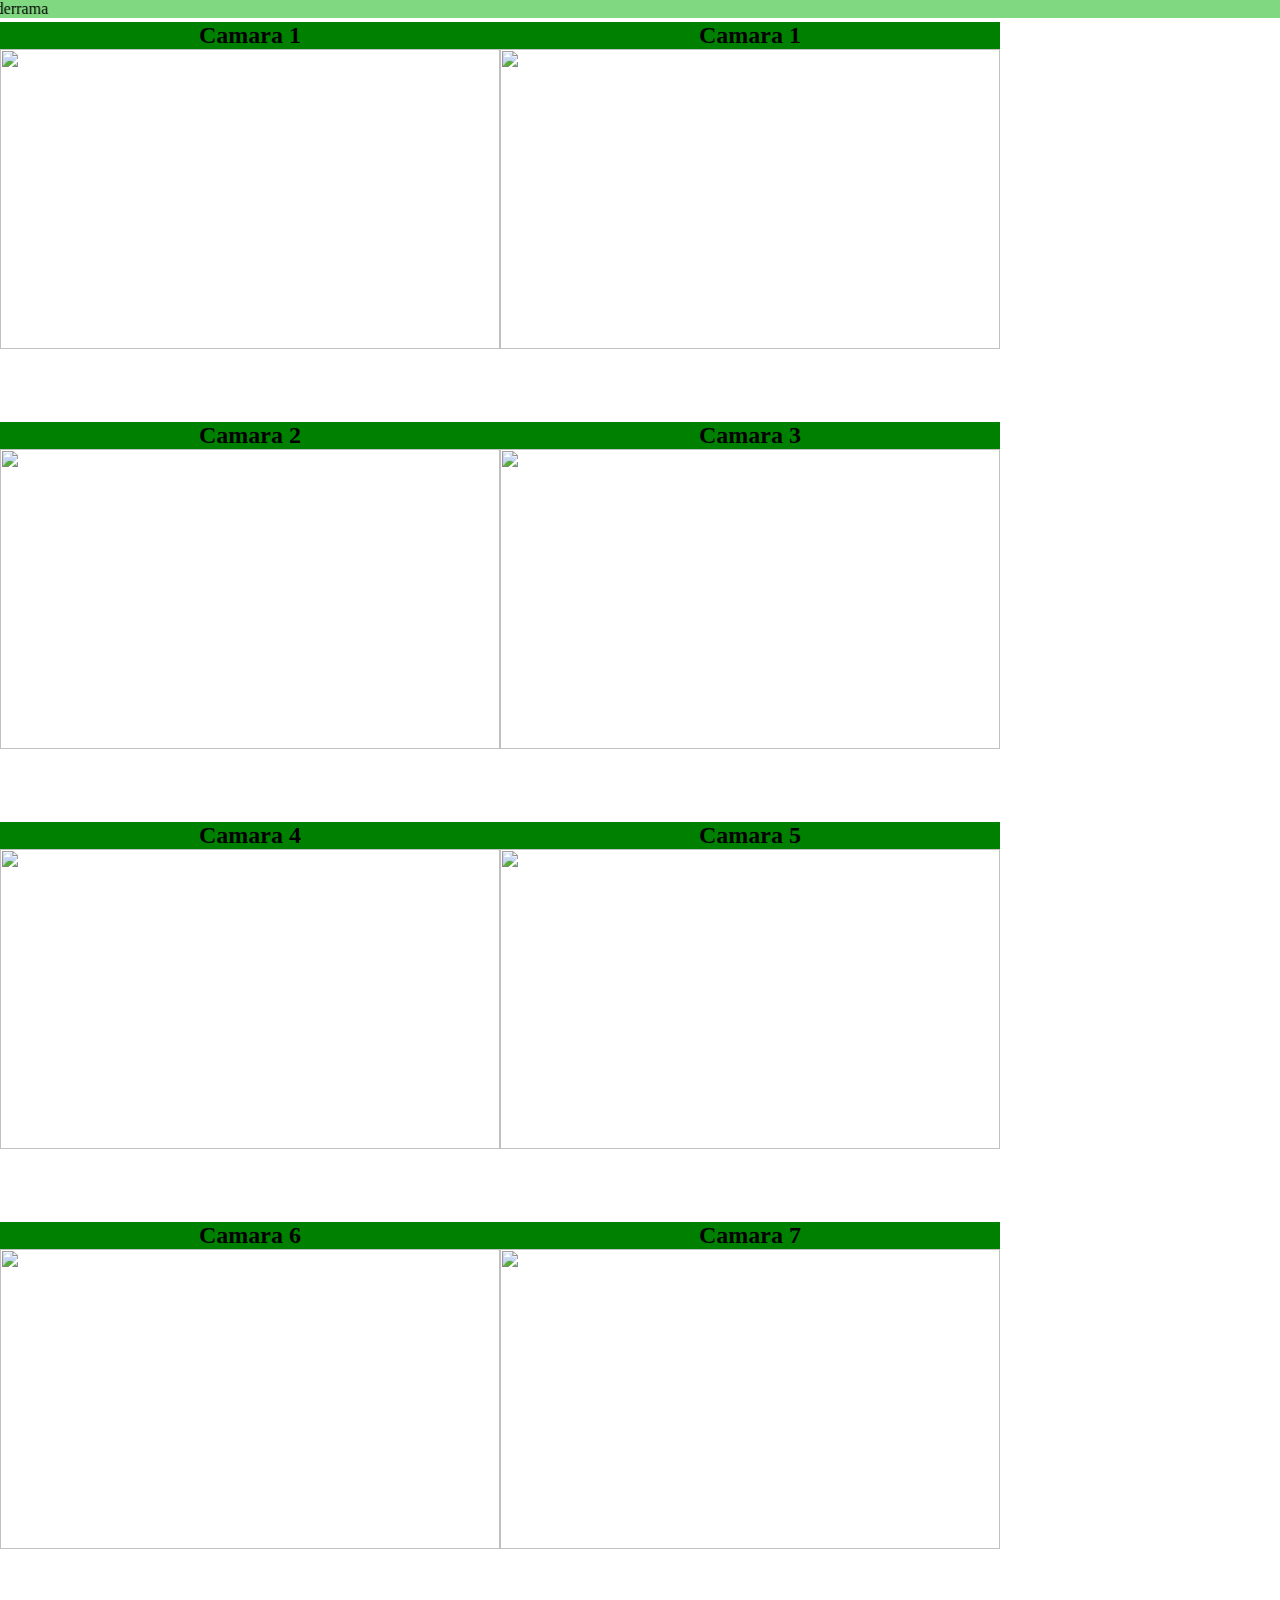
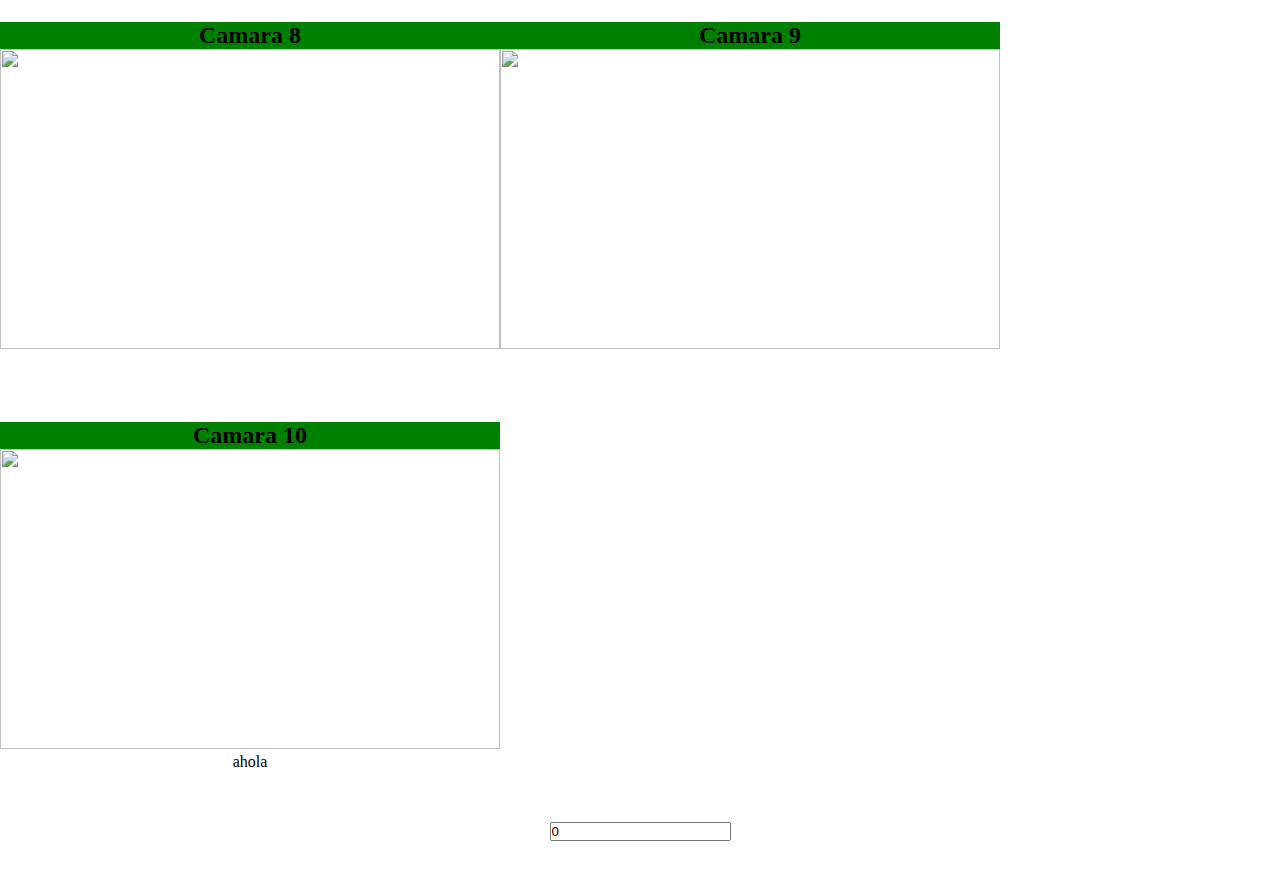
==== index.html @ b4f2ca79 "Add files via upload" ====
<!DOCTYPE html>
<html lang="en">
<head>
    <meta charset="UTF-8">
    <meta http-equiv="X-UA-Compatible" content="IE=edge">
    <meta name="viewport" content="width=device-width, initial-scale=1.0">
    <title>Camaras</title>
    <script src="anime.min.js"></script>

    <link rel="stylesheet" href="style.css">
</head>
<body>
    <marquee behavior="" direction="right">Cameras of segurity by Camilo Valderrama</marquee>
    <div class="container">
       
    <div class="camara">
        <h2>Camara 1</h2>
        <a href="http://77.222.181.11:8080/mjpg/video.mjpg">
            <img src="http://77.222.181.11:8080/mjpg/video.mjpg" alt="">
        </a>
        </div>
    <div class="camara">
        <h2>Camara 1</h2>
        <img src="http://200.122.223.34:8001/mjpg/video.mjpg" alt="">
    </div>
    <div class="camara">
        <h2>Camara 2</h2>
        <img src="	http://129.186.112.66/SnapshotJPEG?Resolution=640x480&amp;Quality=Clarity&amp;1668061276" alt="">
    </div>
    <div class="camara">
        <h2>Camara 3</h2>
        <img src="http://199.79.254.139:80/mjpg/video.mjpg" alt="">
    </div>
    <div class="camara">
        <h2>Camara 4</h2>
        <img src="http://70.61.121.222:5000/mjpg/video.mjpg" alt="">
    </div>
    <div class="camara">
        <h2>Camara 5</h2>
        <img src="http://192.135.76.230:80/SnapshotJPEG?Resolution=640x480&amp;Quality=Clarity&amp;1668061617" alt="">
    </div>
    <div class="camara">
        <h2>Camara 6</h2>
        <img src="http://50.194.64.65:80/mjpg/video.mjpg" alt="">
    </div>
    <div class="camara">
        <h2>Camara 7</h2>
        <img src="http://24.237.237.93:80/mjpg/video.mjpg" alt="">
    </div>
    <div class="camara">
        <h2>Camara 8</h2>
        <img src="http://173.167.10.225:80/mjpg/video.mjpg" alt="">
    </div>
    <div class="camara">
        <h2>Camara 9</h2>
        <img src="" alt="">
    </div>
    <div class="camara">
        <h2>Camara 10</h2>
        <img src="" alt="">
        <ol>
            <li>ahola</li>
            <form action=""></form>
        </ol>
    </div>
    </div>
      <footer>
     <div class="demo-wrapper">
    <input id="demo-input"value="0">
  </div>
  </footer>
    <script>
        anime({
            targets: '#demo-input',
            value: [0,100],
            duration: 5000,
            round: 1
        })
    </script>  

</body>
</html>
---- style.css ----
*{
    padding: 0;
    margin: 0;
    box-sizing: border-box;
}
header{
    background-color: yellow;
    color: green;
    font-family: 'Fasthand', cursive;
    height: 70px;
}
nav{
    background-color: aqua;
    height: 50px;
}
ul{
    display: flex;
    list-style: none;
}
nav ul li{
    padding-right: 25%;
}
section{
    display: flex;
    height: 450px;
}
section article{
    background-color: rgb(128, 216, 128);
    width: 70%;
}
section aside{
    width: 30%;
    background-color: rgb(231, 98, 98);
}
footer{
    text-align: center;
    width: 100%;
    height: 54px;

}
footer p{
    justify-content: center;
    top: 0;
}
.camara{
    display: block;
    height: 400px;
    width: 500px;
    text-align: center;

}
.camara h2{
    background-color: green;
}
.camara h2:hover{
    background-color: yellow;
}
img{
    height: 300px;
    width: 100%;
}
.container{
    display: flex;
    flex-wrap: wrap;
}
marquee{
    background-color: rgb(128, 216, 128);
}
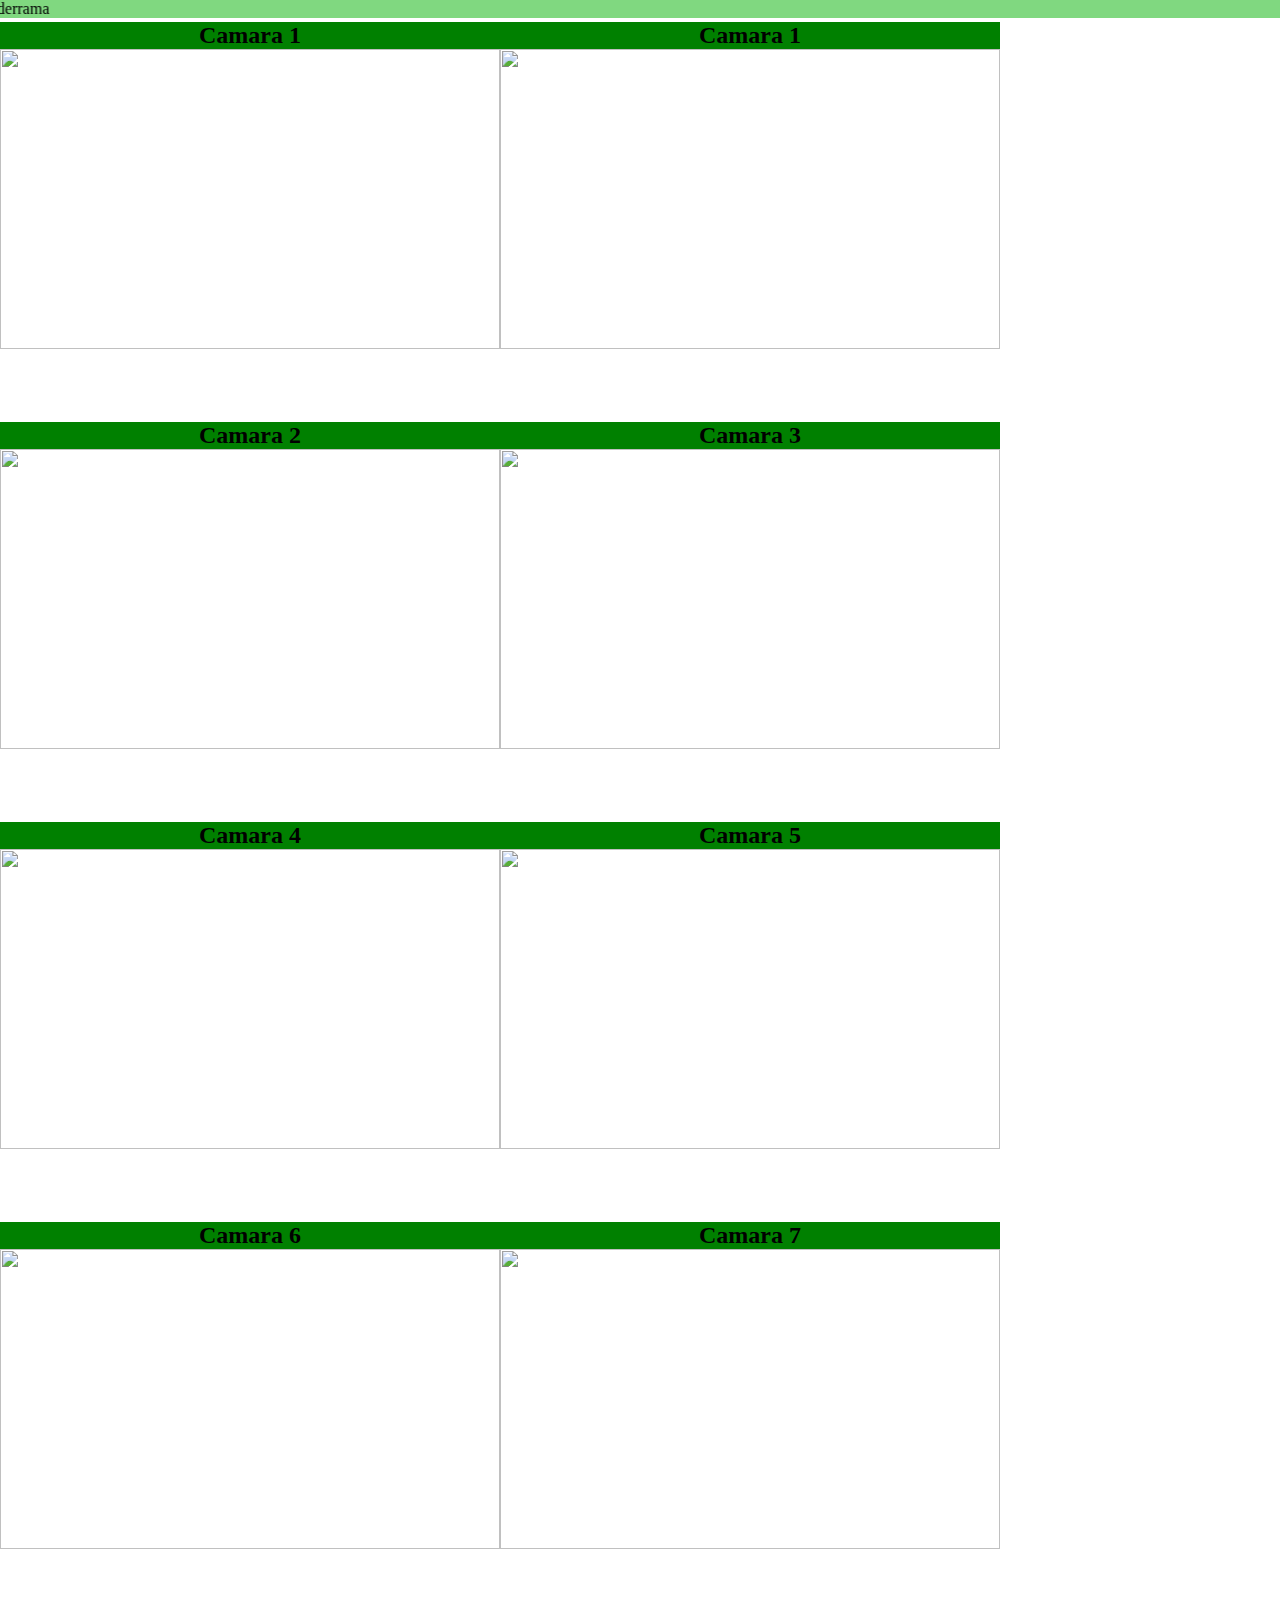
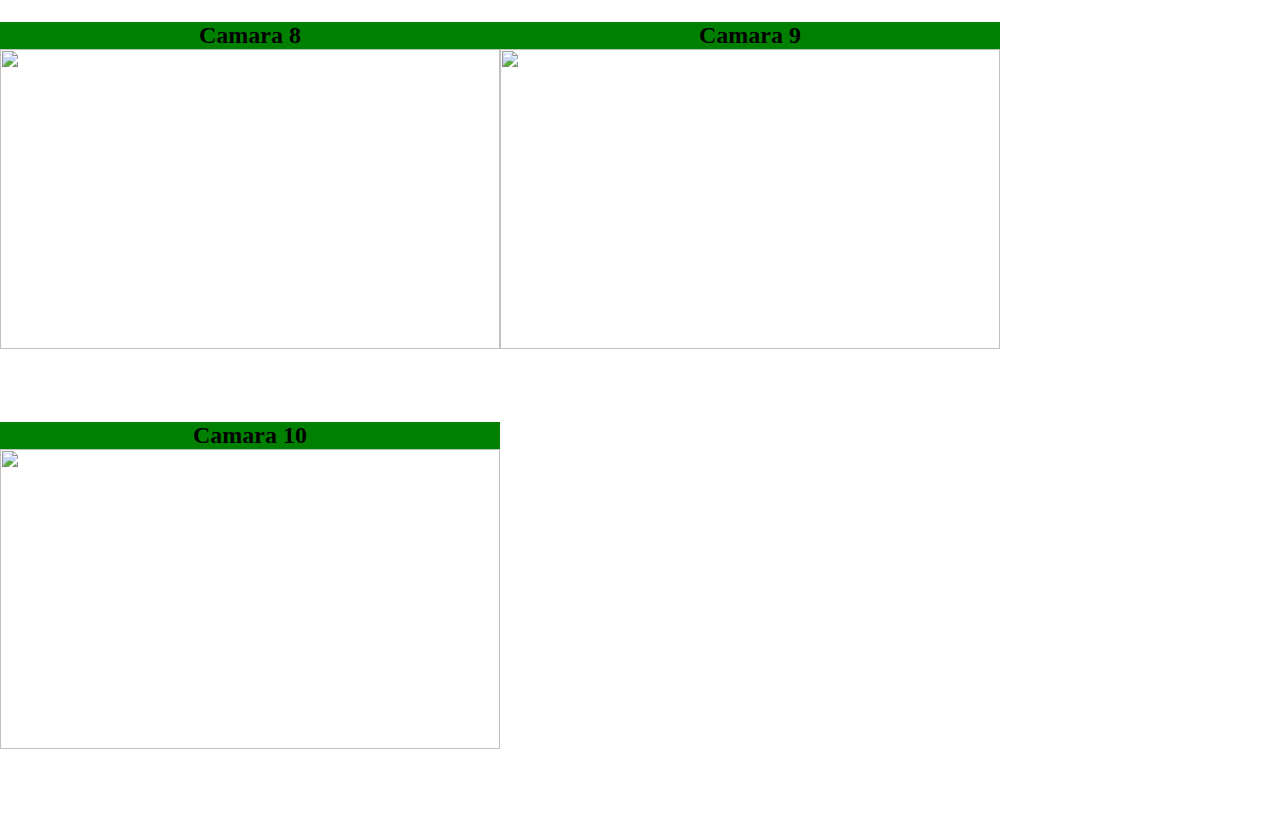
==== commit 76326853: "Update index.html" ====
--- a/index.html
+++ b/index.html
@@ -58,25 +58,10 @@
     <div class="camara">
         <h2>Camara 10</h2>
         <img src="" alt="">
-        <ol>
-            <li>ahola</li>
-            <form action=""></form>
-        </ol>
+        
     </div>
     </div>
-      <footer>
-     <div class="demo-wrapper">
-    <input id="demo-input"value="0">
-  </div>
-  </footer>
-    <script>
-        anime({
-            targets: '#demo-input',
-            value: [0,100],
-            duration: 5000,
-            round: 1
-        })
-    </script>  
+     
 
 </body>
-</html>+</html>
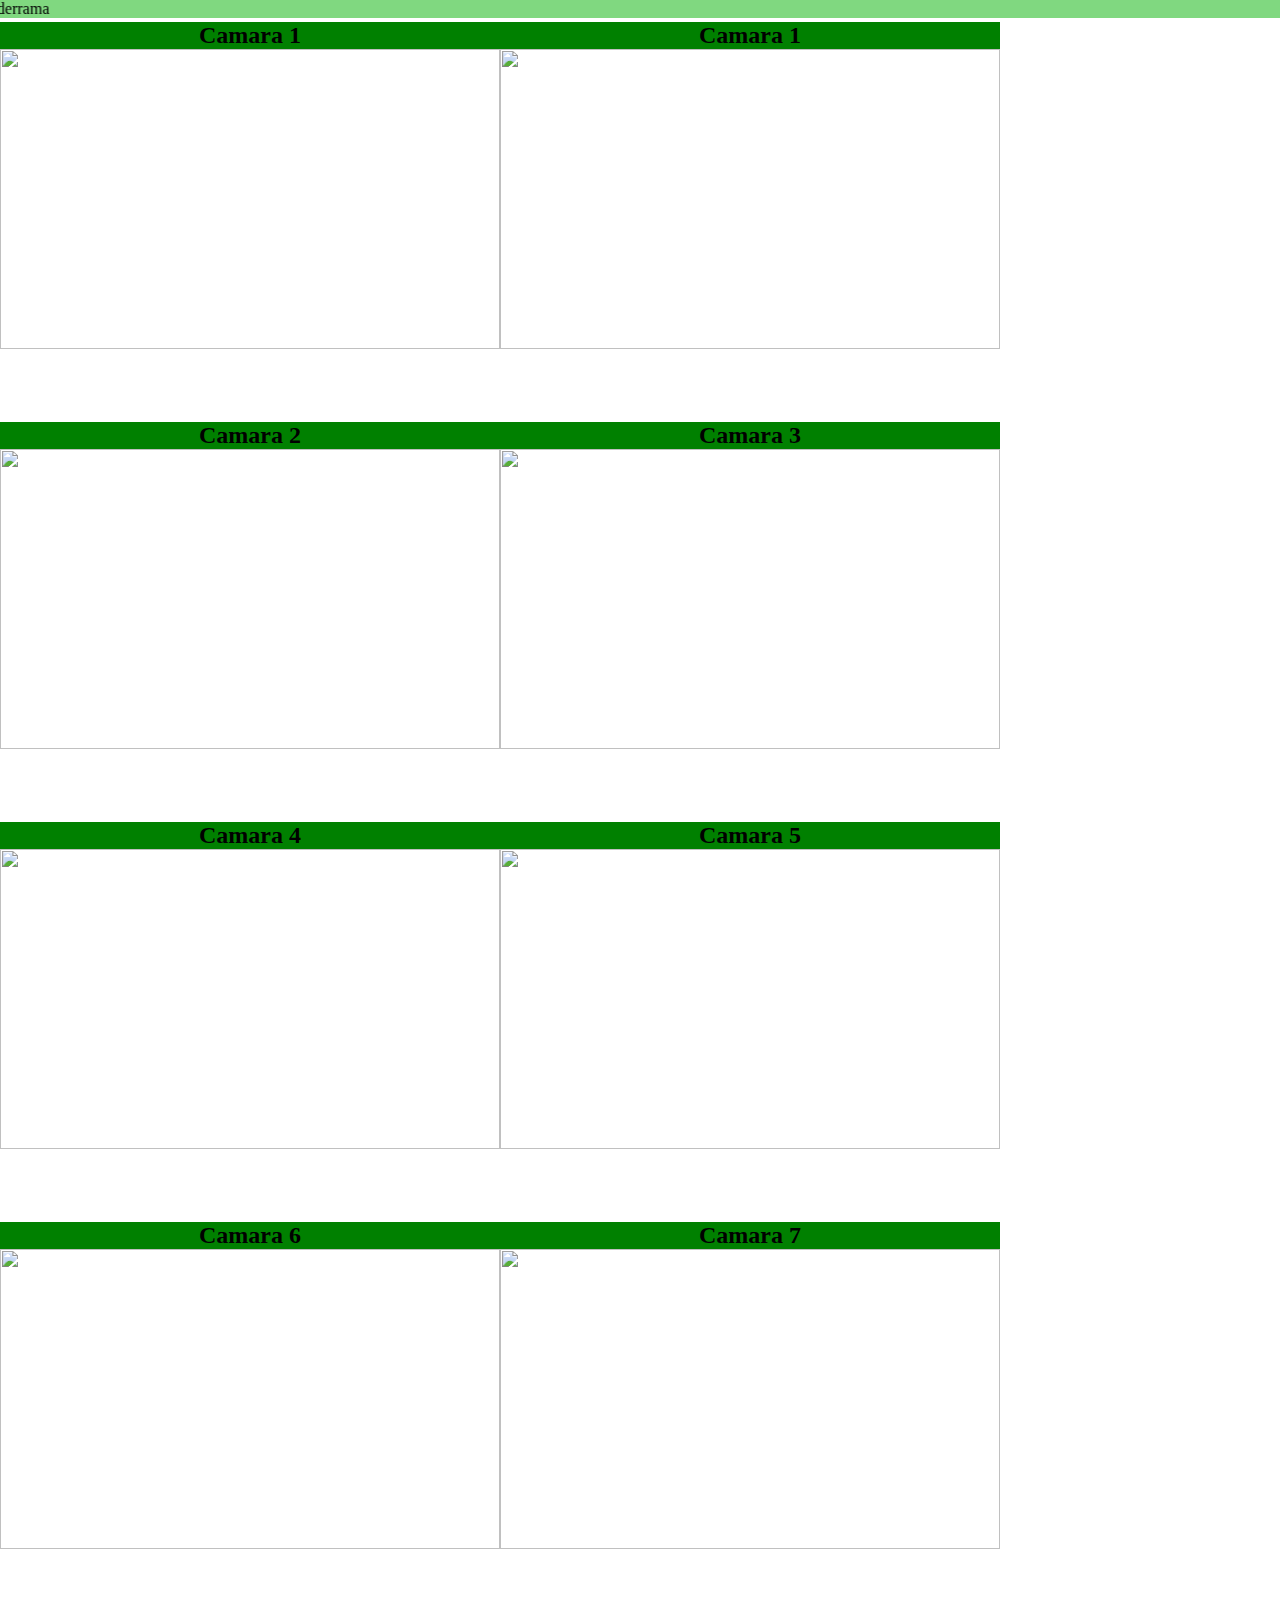
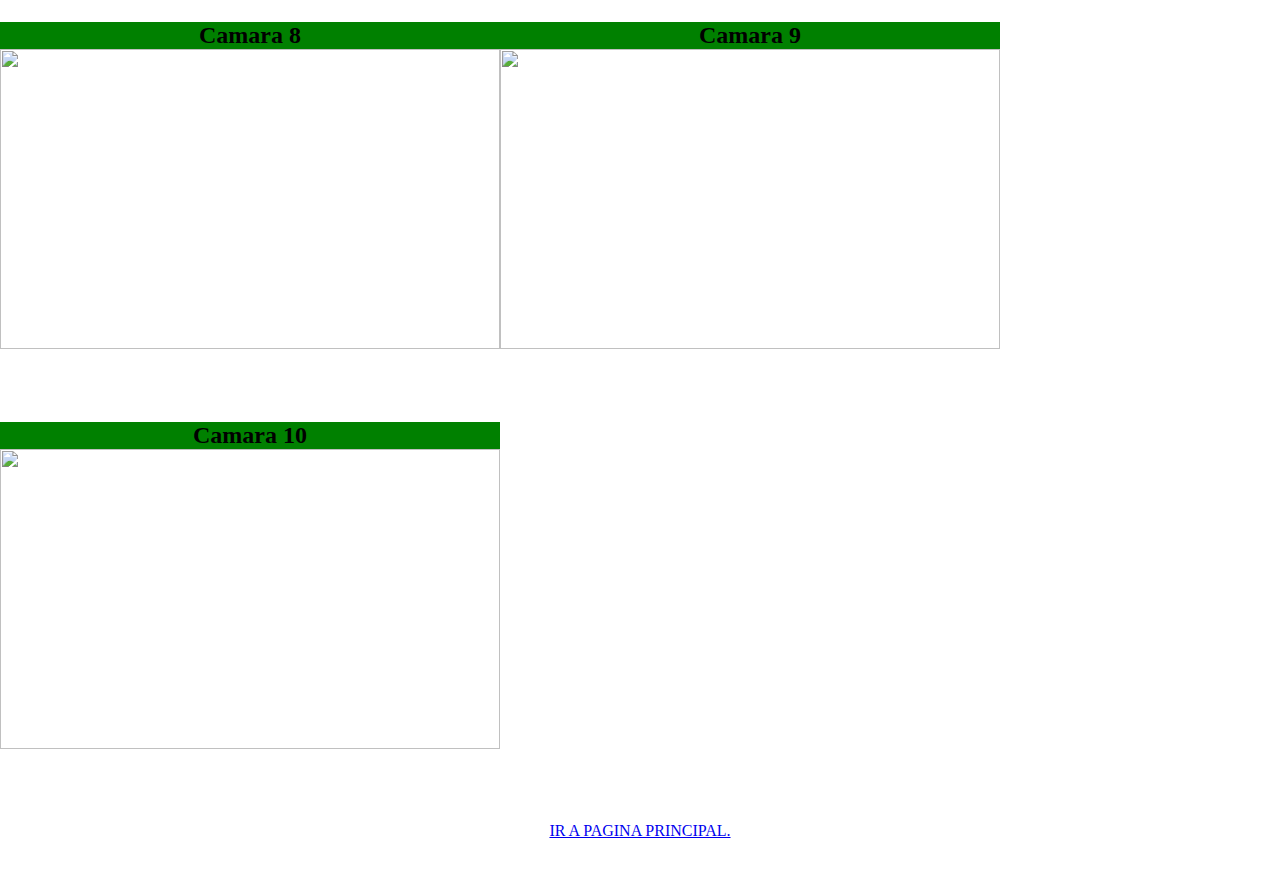
==== commit 46a31368: "Update index.html" ====
--- a/index.html
+++ b/index.html
@@ -61,6 +61,9 @@
         
     </div>
     </div>
+    <footer>
+        <a href="clubes.html">IR A PAGINA PRINCIPAL.</<>
+    </footer>
      
 
 </body>
